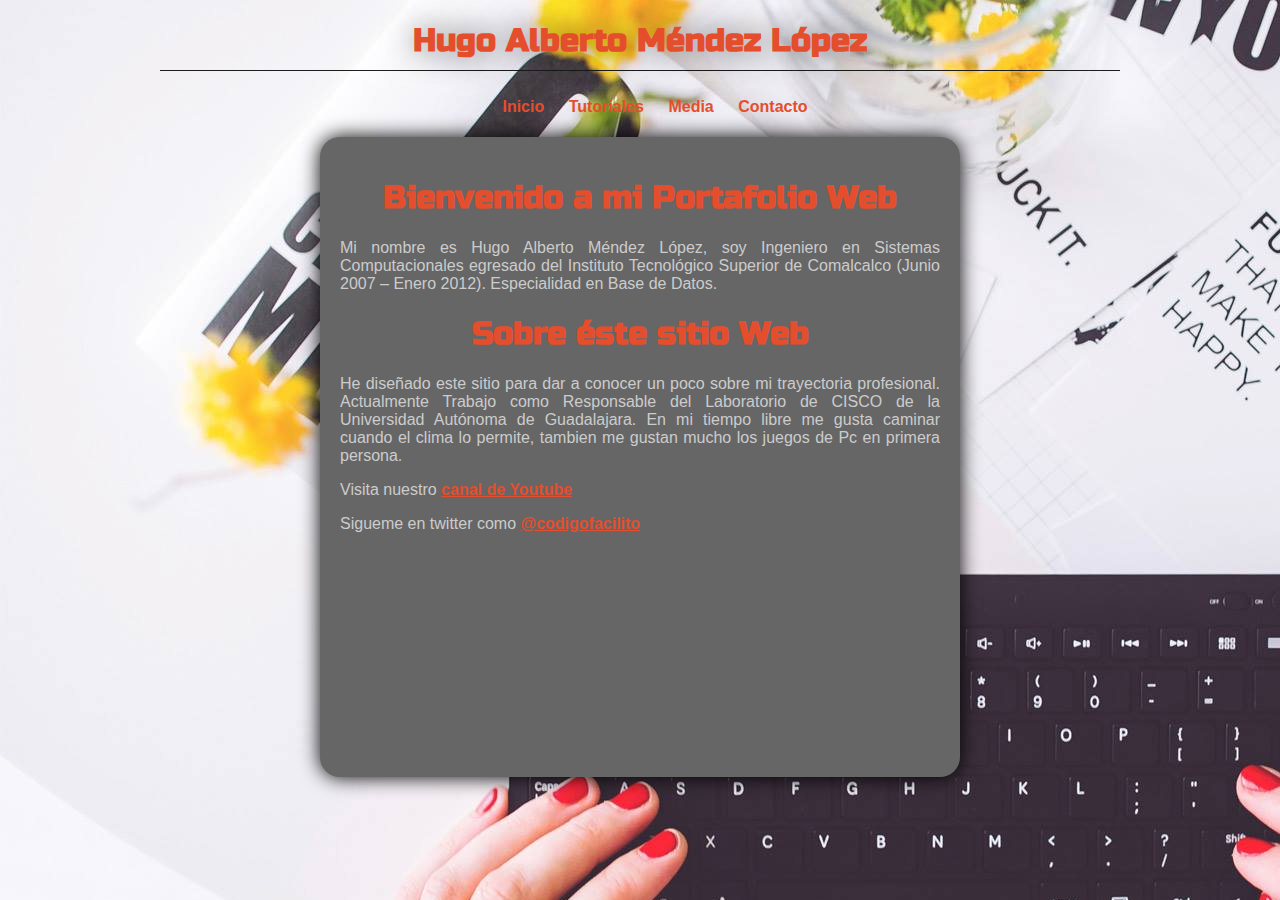
==== index.html @ f6478f0e "Agregamos por primera vez el proyecto" ====
<!DOCTYPE html>
<html lang="es">
	<head>
		<meta charset="utf-8">
			<title>Index</title>
	<link href="stylesheet.css" rel="stylesheet" type="text/css">
    <link href='https://fonts.googleapis.com/css?family=Russo+One' rel='stylesheet' type='text/css'>
</head>

<body>
	<div id="contenido">
    	<header>
        	<hgroup>
            	<h1>Hugo Alberto Méndez López</h1>
            </hgroup>
            <nav>
        		<ul>
            		<li><a href="index.html">Inicio</a></li>
                	<li><a href="tutoriales.html">Tutoriales</a></li>
                	<li><a href="media.html">Media</a></li>
                    <li><a href="contacto.html">Contacto</a></li>
            	</ul>
        	</nav>
        </header>
       
        <section>
        
        	<div id="textoPr">
            	<article>
                	<hgroup>
                    	<h1>Bienvenido a mi Portafolio Web</h1>
                    </hgroup>
                	<p>Mi nombre es Hugo Alberto Méndez López, soy Ingeniero en Sistemas 	Computacionales egresado del Instituto Tecnológico Superior de Comalcalco (Junio 2007 – Enero 2012). Especialidad en Base de Datos.</p>
                    <hgroup>
                    	<h1>Sobre éste sitio Web</h1>
                    </hgroup>
                	<p>He diseñado este sitio para dar a conocer un poco sobre mi trayectoria profesional. Actualmente Trabajo como Responsable del Laboratorio de CISCO de la Universidad Autónoma de Guadalajara. En mi tiempo libre me gusta caminar cuando el clima lo permite, tambien me gustan mucho los juegos de Pc en primera persona.</p>
                </article>
                <aside>
                	<p>Visita nuestro <a href="">canal de Youtube</a></p>
                    <p>Sigueme en twitter como <a href="">@codigofacilito</a></p>
                </aside>
            </div>
        </section>
       </div>
      
</body>
</html>
---- stylesheet.css ----
@charset "utf-8";
/* CSS Document */
body
{
	background:url(red.jpg);
	font-family:"Trebuchet MS", Arial, Helvetica, sans-serif;
	text-align:justify;
}
#contenido
{
	width:960px;
	margin:0 auto;
	text-align:center;
}
h1
{
	color:#e44e2d;
	font-family: 'Russo One', sans-serif;
	text-align:center;
	
}

/*Configurar el Titulo Principal de la Página*/
header hgroup h1
{
	text-shadow:0px 0px 30px rgba(0,0,0,0.5);
	border-bottom:solid;
	padding-bottom:10px;
	border-width:1px;
	border-color:#1d1d1d;
	
}
/*Configuración de la Botonera*/
nav ul li
{
	display:inline-block;
	margin-right:10px;
	color:#1d1d1d;
	cursor:pointer;
	padding:5px;
	transition:all 0.5s linear;
}

nav ul li:hover
{
	background-color:#000;
	color:#e44e2d;
	border-radius:5px;
}
nav ul li a
{
	text-decoration:none;
}

/*Configuración del Texto Principal*/
#textoPr
{
	width:600px;
	height:600px;
	background-color:#666;
	color:#CCC;
	margin:0 auto;
	text-align:justify;
	border-radius:20px;
	padding:20px;
	box-shadow:0px 0px 20px rgba(0,0,0,5);
}

/*Configuración de los Link*/
a
{
	color:#e44e2d;
	font-weight:bold;
}

/*Configurar las barras de la pagina Tutoriales*/
meter
{
	background-color:#FFF;
	padding:5px;
	color:#C60;
	margin-left:20px;
	width:200px;
}

label
{
	display:block;
}

#btnSubmit
{
	border:none;
	background-color:#FFF;
	color:#e44e2d;
	padding:4px;
	margin:20px;
	cursor:pointer;
}

#calificaciones
{
	width:150px;
	-webkit-appearance:none;
	background-color:#FFF;
	height:20px;
	border-radius:5px;
	cursor:pointer;
}


#calificaciones::-webkit-slider-thumb
{
	-webkit-appearance:none;
	background-color:#e44e2d;
	border-radius:10px;
	height:15px;
	width:10px;
}


#mediaC
{
	box-sizing:border-box;
}


.particion
{
	display:inline-block;
	width:45%;
}


#mediaC audio
{
	width:200px;
}


#mediaC video
{
	height:180px;
}
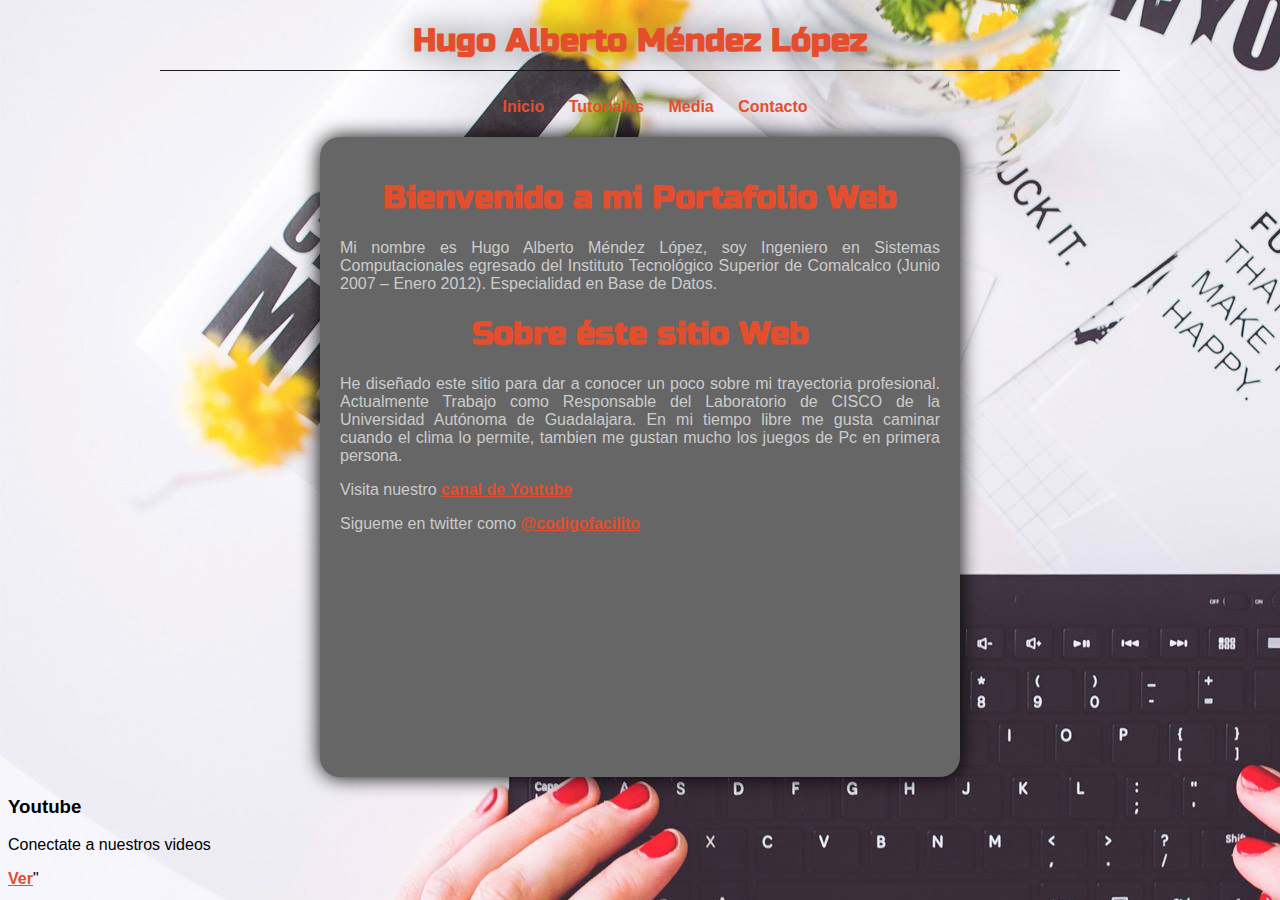
==== commit 60e1c064: "Agregamos Youtube a la pagina" ====
--- a/index.html
+++ b/index.html
@@ -43,6 +43,13 @@
             </div>
         </section>
        </div>
+       <div class="infoContent">
+       	<article class="block">
+        	<i class="icon-social fa fa-youtube-play"></i>
+            <h3>Youtube</h3>
+            <p>Conectate a nuestros videos</p>
+            <a href="#", class="btn">Ver</a>"
+        </article>
       
 </body>
 </html>
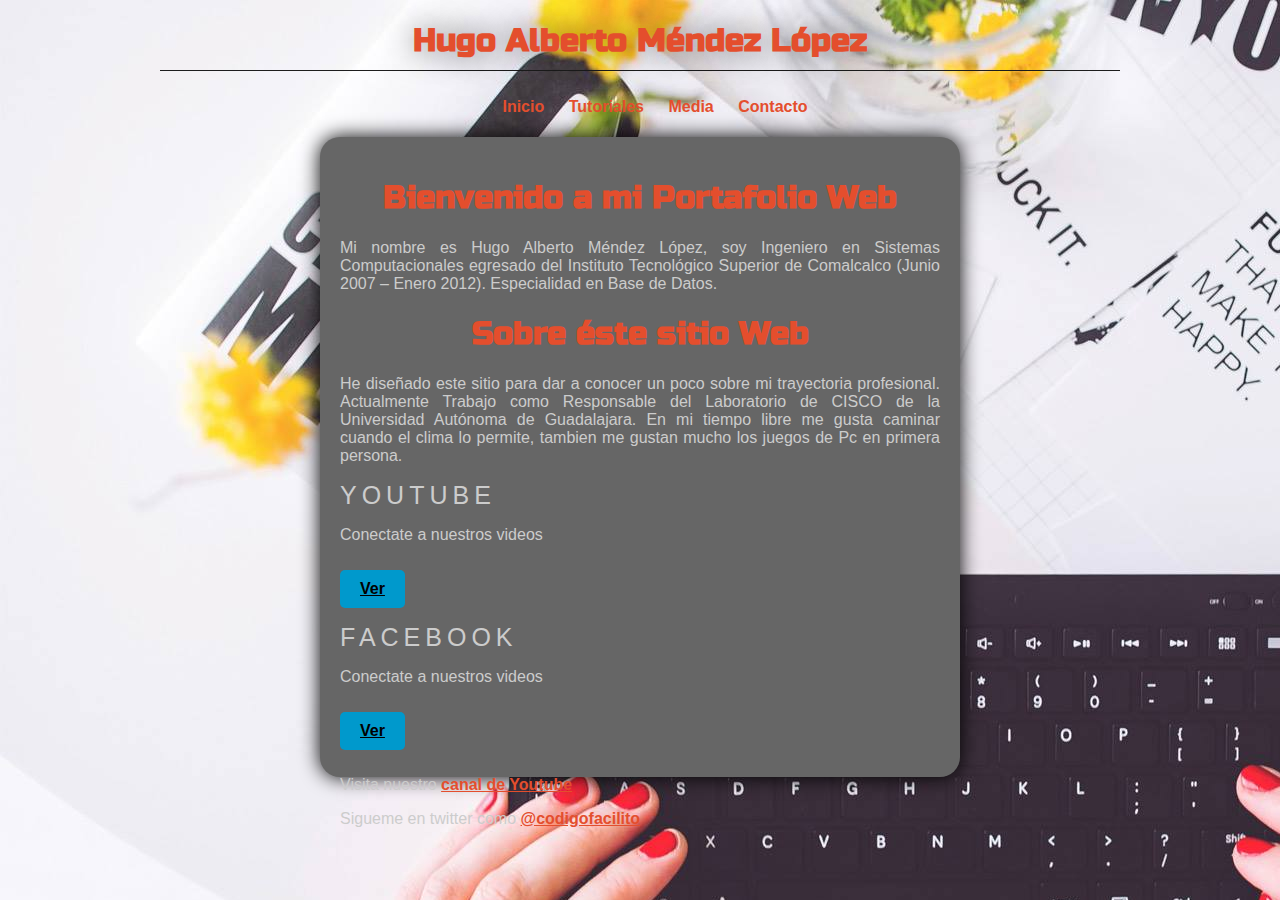
==== commit 50d480e6: "Se aplicó formato a las fuentes" ====
--- a/index.html
+++ b/index.html
@@ -25,6 +25,8 @@
        
         <section>
         
+        
+        
         	<div id="textoPr">
             	<article>
                 	<hgroup>
@@ -35,21 +37,32 @@
                     	<h1>Sobre éste sitio Web</h1>
                     </hgroup>
                 	<p>He diseñado este sitio para dar a conocer un poco sobre mi trayectoria profesional. Actualmente Trabajo como Responsable del Laboratorio de CISCO de la Universidad Autónoma de Guadalajara. En mi tiempo libre me gusta caminar cuando el clima lo permite, tambien me gustan mucho los juegos de Pc en primera persona.</p>
+                    
+                    <div class="infoContent">
+       					<article class="block">
+        					<i class="icon-social fa fa-youtube-play"></i>
+            				<h3>Youtube</h3>
+            				<p>Conectate a nuestros videos</p>
+            				<a href="#", class="btn">Ver</a>
+        				</article>
+                     </div>
+                     <div class="infoContent">
+       					<article class="block">
+        					<i class="icon-social fa fa-facebook-play"></i>
+            				<h3>Facebook</h3>
+            				<p>Conectate a nuestros videos</p>
+            				<a href="#", class="btn">Ver</a>
+        				</article>
+                     </div>
                 </article>
                 <aside>
                 	<p>Visita nuestro <a href="">canal de Youtube</a></p>
                     <p>Sigueme en twitter como <a href="">@codigofacilito</a></p>
                 </aside>
             </div>
-        </section>
+         </section>
        </div>
-       <div class="infoContent">
-       	<article class="block">
-        	<i class="icon-social fa fa-youtube-play"></i>
-            <h3>Youtube</h3>
-            <p>Conectate a nuestros videos</p>
-            <a href="#", class="btn">Ver</a>"
-        </article>
+       
       
 </body>
 </html>
--- a/stylesheet.css
+++ b/stylesheet.css
@@ -143,6 +143,30 @@
 	height:180px;
 }
 
-	
+/*Botno Ver de las Redes Sociales*/
+
+.btn
+{
+	background-color:#09C;
+	padding: 10px 20px;
+	color:#000;
+	border-radius:5px;
+	border:#FF3;
+	transition:0.3s;
+	margin:10px 0;
+	display:inline-block;
+}
+
+.btn:hover{
+	transform:scale(1.2);	
+}
+
+.infoContent .block h3{
+	font-size:25px;
+	margin:5px 0 10px 0;
+	text-transform:uppercase;
+	letter-spacing:5px;
+	font-weight:300;
+}
 
 
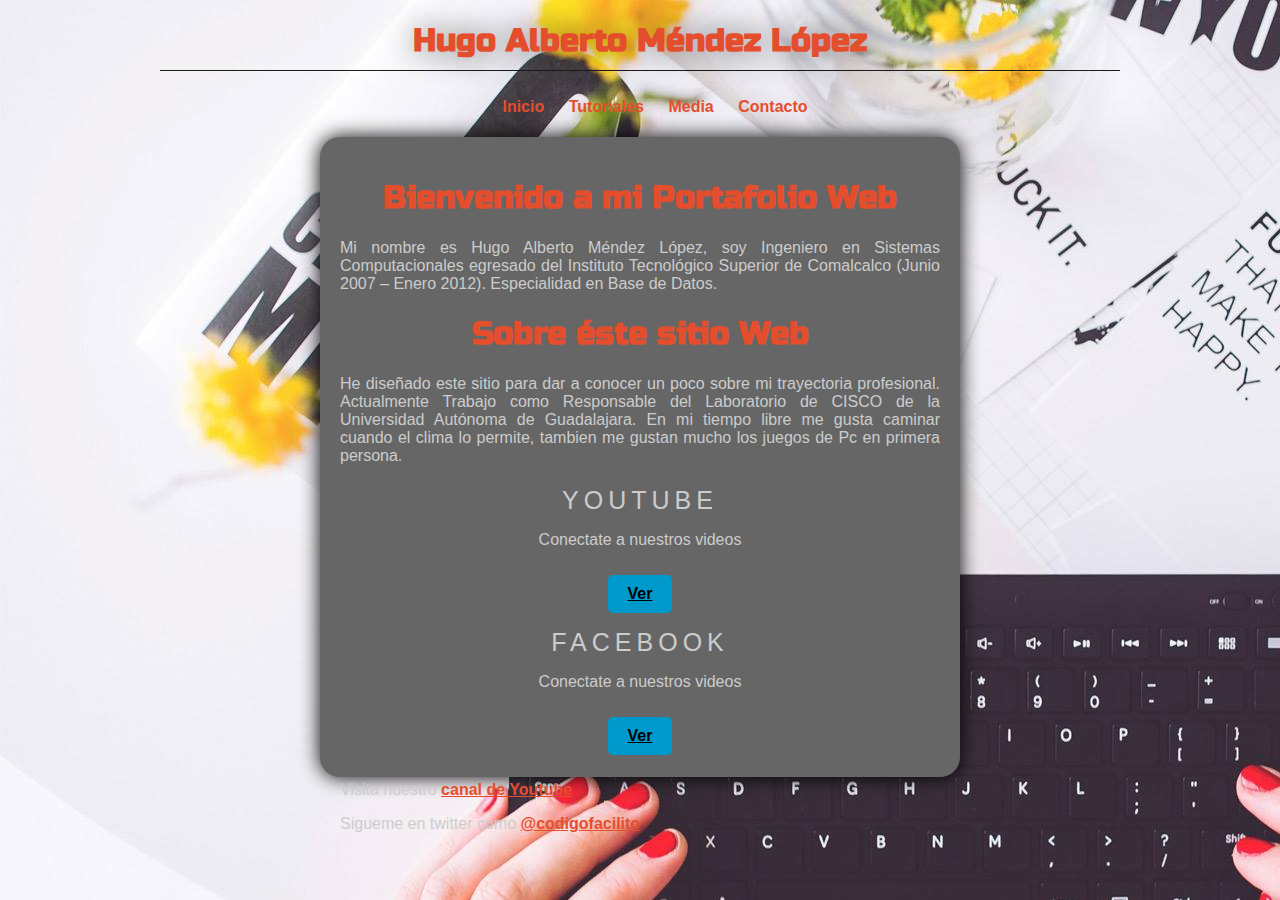
==== commit ba1f9b2e: "Modificamos estilo del texto en Redes Sociales" ====
--- a/index.html
+++ b/index.html
@@ -40,7 +40,7 @@
                     
                     <div class="infoContent">
        					<article class="block">
-        					<i class="icon-social fa fa-youtube-play"></i>
+        					<i class="fa fa-youtube"></i>
             				<h3>Youtube</h3>
             				<p>Conectate a nuestros videos</p>
             				<a href="#", class="btn">Ver</a>
--- a/stylesheet.css
+++ b/stylesheet.css
@@ -159,6 +159,8 @@
 
 .btn:hover{
 	transform:scale(1.2);	
+	letter-spacing: 3px;
+	color:#FFF;
 }
 
 .infoContent .block h3{
@@ -169,4 +171,11 @@
 	font-weight:300;
 }
 
+.infoContent{
+	display:flex;
+	flex-wrap:wrap;
+	justify-content:space-around;
+	text-align:center;
+}
 
+
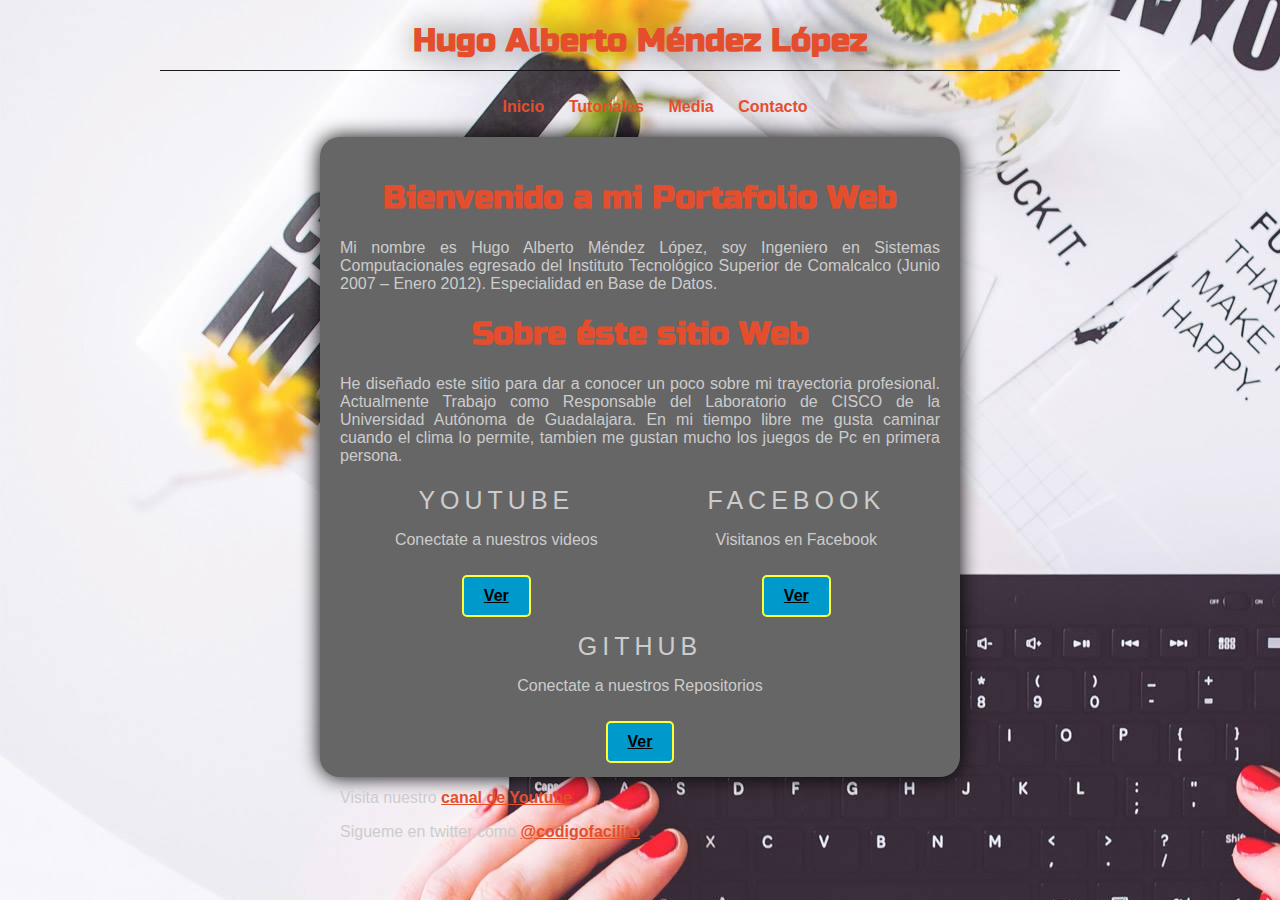
==== commit bd8f4bef: "Modificamos el boton ver y agregamos el article github" ====
--- a/index.html
+++ b/index.html
@@ -39,18 +39,25 @@
                 	<p>He diseñado este sitio para dar a conocer un poco sobre mi trayectoria profesional. Actualmente Trabajo como Responsable del Laboratorio de CISCO de la Universidad Autónoma de Guadalajara. En mi tiempo libre me gusta caminar cuando el clima lo permite, tambien me gustan mucho los juegos de Pc en primera persona.</p>
                     
                     <div class="infoContent">
-       					<article class="block">
+       					
+                        <article class="block">
         					<i class="fa fa-youtube"></i>
             				<h3>Youtube</h3>
             				<p>Conectate a nuestros videos</p>
             				<a href="#", class="btn">Ver</a>
+        				</article>                     
+                     	
+                        <article class="block">
+        					<i class="icon-social fa fa-facebook-official"></i>
+            				<h3>Facebook</h3>
+            				<p>Visitanos en Facebook</p>
+            				<a href="#", class="btn">Ver</a>
         				</article>
-                     </div>
-                     <div class="infoContent">
-       					<article class="block">
-        					<i class="icon-social fa fa-facebook-play"></i>
-            				<h3>Facebook</h3>
-            				<p>Conectate a nuestros videos</p>
+                        
+                        <article class="block">
+        					<i class="icon-social fa fa-github"></i>
+            				<h3>Github</h3>
+            				<p>Conectate a nuestros Repositorios</p>
             				<a href="#", class="btn">Ver</a>
         				</article>
                      </div>
--- a/stylesheet.css
+++ b/stylesheet.css
@@ -151,7 +151,7 @@
 	padding: 10px 20px;
 	color:#000;
 	border-radius:5px;
-	border:#FF3;
+	border:2px solid #FF3;
 	transition:0.3s;
 	margin:10px 0;
 	display:inline-block;
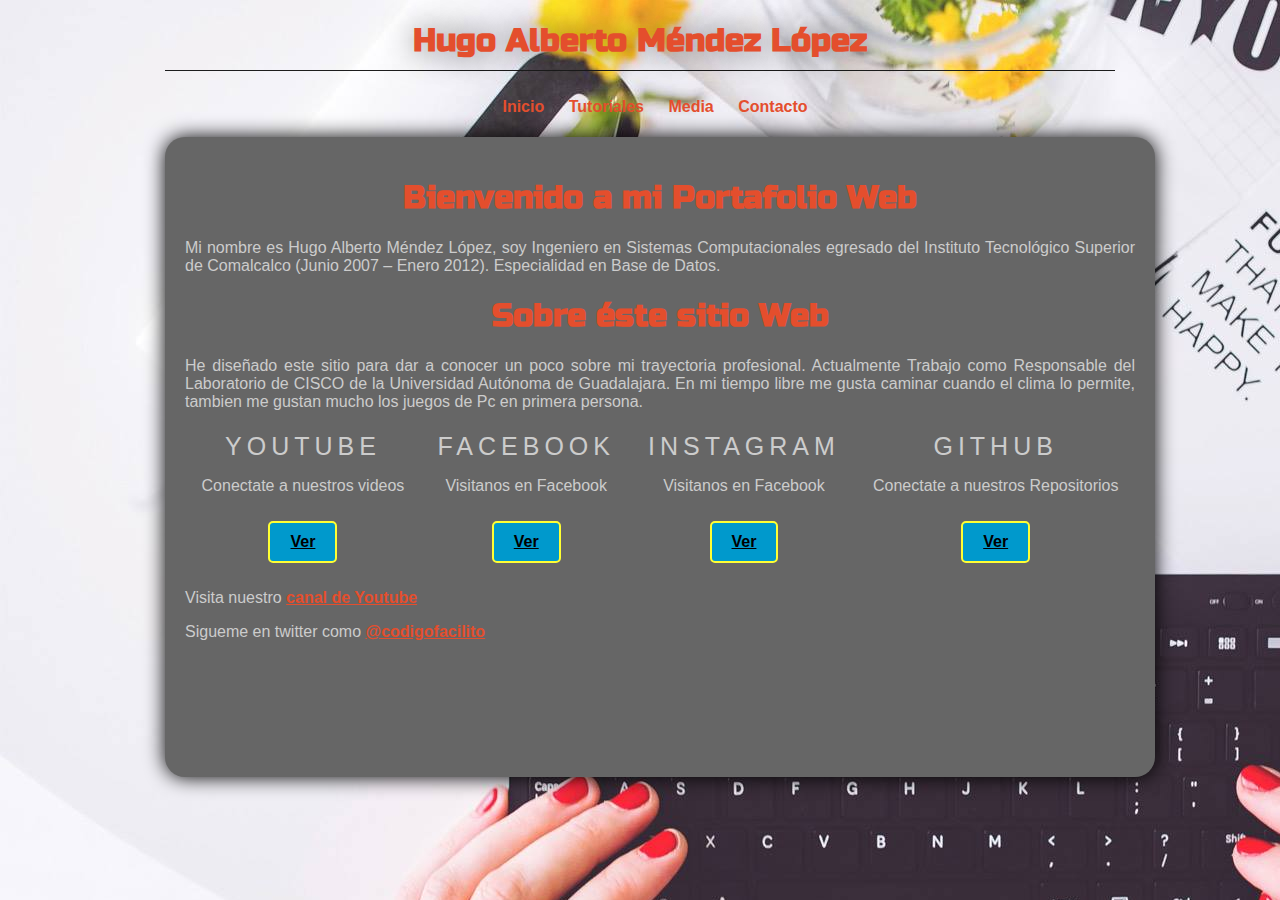
==== commit d583dfc9: "Agregamos Instagram" ====
--- a/index.html
+++ b/index.html
@@ -55,6 +55,13 @@
         				</article>
                         
                         <article class="block">
+        					<i class="icon-social fa fa-instagram"></i>
+            				<h3>Instagram</h3>
+            				<p>Visitanos en Facebook</p>
+            				<a href="#", class="btn">Ver</a>
+        				</article>
+                        
+                        <article class="block">
         					<i class="icon-social fa fa-github"></i>
             				<h3>Github</h3>
             				<p>Conectate a nuestros Repositorios</p>
--- a/stylesheet.css
+++ b/stylesheet.css
@@ -8,7 +8,7 @@
 }
 #contenido
 {
-	width:960px;
+	width:950px;
 	margin:0 auto;
 	text-align:center;
 }
@@ -55,7 +55,7 @@
 /*Configuración del Texto Principal*/
 #textoPr
 {
-	width:600px;
+	width:950px;
 	height:600px;
 	background-color:#666;
 	color:#CCC;
